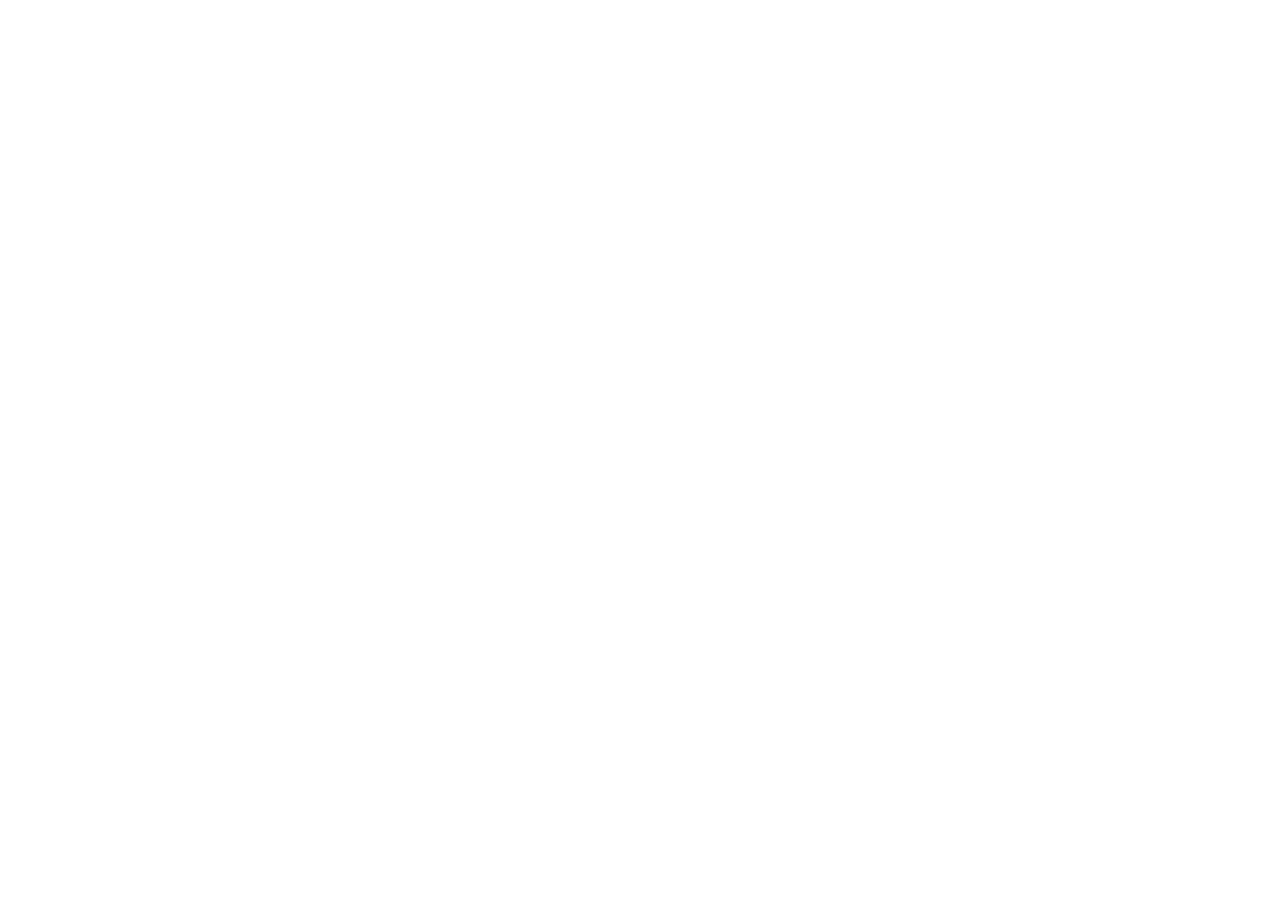
==== index.html @ 27b84c21 "Updates" ====
<!doctype html><html lang="en"><head><meta charset="UTF-8"/><meta http-equiv="X-UA-Compatible" content="IE=edge"/><meta name="viewport" content="width=device-width,initial-scale=1"/><link rel="icon" href="./public/favicon.ico"/><link rel="preconnect" href="https://fonts.googleapis.com"/><link rel="preconnect" href="https://fonts.gstatic.com" crossorigin/><link href="https://fonts.googleapis.com/css2?family=Josefin+Sans:ital,wght@0,400;0,700;1,400;1,700&display=swap" rel="stylesheet"/><title>memegle - gif search engine for you</title><script defer="defer" src="bundle.js"></script></head><body><div id="app"></div></body></html>
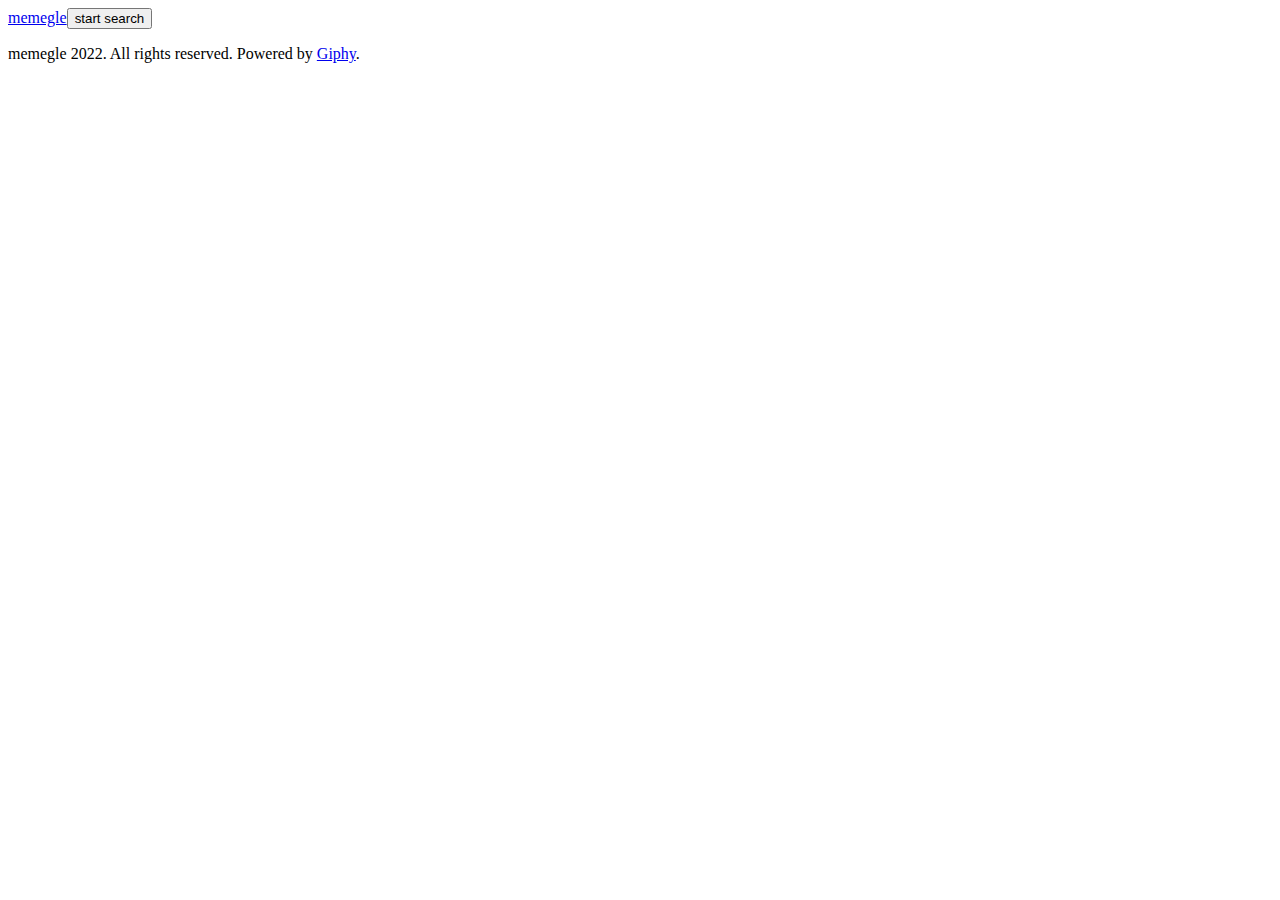
==== commit edf08138: "Updates" ====
(no text change in the page or its own stylesheets)
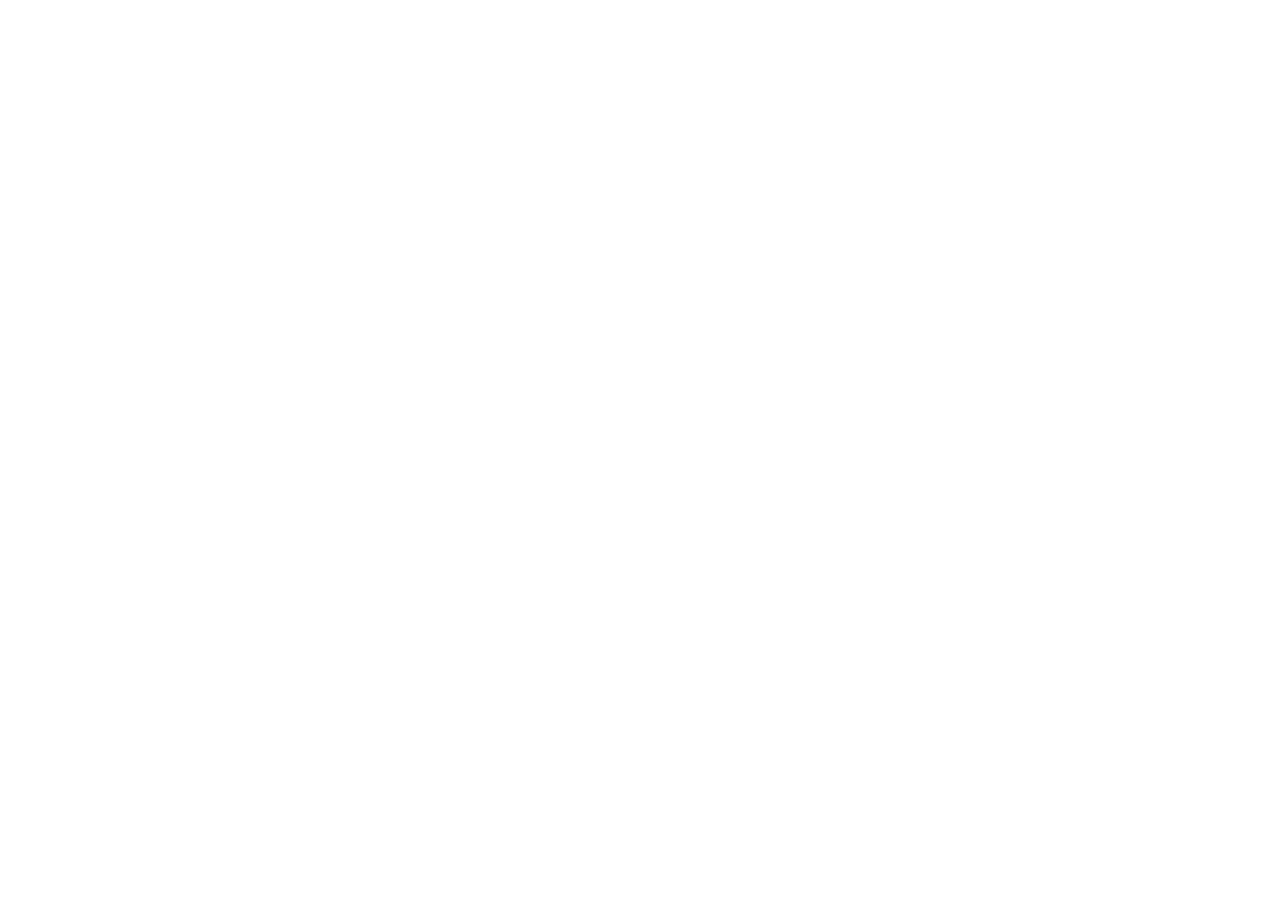
==== commit 4ed49b0b: "Updates" ====
--- a/index.html
+++ b/index.html
@@ -1 +1 @@
-<!doctype html><html lang="en"><head><meta charset="UTF-8"/><meta http-equiv="X-UA-Compatible" content="IE=edge"/><meta name="viewport" content="width=device-width,initial-scale=1"/><link rel="icon" href="./public/favicon.ico"/><link rel="preconnect" href="https://fonts.googleapis.com"/><link rel="preconnect" href="https://fonts.gstatic.com" crossorigin/><link href="https://fonts.googleapis.com/css2?family=Josefin+Sans:ital,wght@0,400;0,700;1,400;1,700&display=swap" rel="stylesheet"/><title>memegle - gif search engine for you</title><script defer="defer" src="bundle.js"></script></head><body><div id="app"></div></body></html>+<!doctype html><html lang="en"><head><meta charset="UTF-8"/><meta http-equiv="X-UA-Compatible" content="IE=edge"/><meta name="viewport" content="width=device-width,initial-scale=1"/><link rel="icon" href="./public/favicon.ico"/><link rel="preconnect" href="https://fonts.googleapis.com"/><link rel="preconnect" href="https://fonts.gstatic.com" crossorigin/><link href="https://fonts.googleapis.com/css2?family=Josefin+Sans:ital,wght@0,400;0,700;1,400;1,700&display=swap" rel="stylesheet"/><title>memegle - gif search engine for you</title><script defer="defer" src="bundle.js"></script><link href="main.css" rel="stylesheet"></head><body><div id="app"></div></body></html>--- a/main.css
+++ b/main.css
@@ -0,0 +1,677 @@
+.zdg2m72yokju8JiiscTn {
+  position: relative;
+  width: 30rem;
+  height: 26rem;
+  overflow: hidden;
+  margin-bottom: 5.5rem;
+  text-align: center;
+  transition: 0.8s all ease-in-out;
+  border-radius: 4%;
+}
+
+.lOXz8Y_68qXjaZ2q3ygh {
+  padding-top: 24px;
+  position: relative;
+  font-style: italic;
+  font-weight: 700;
+  font-size: 2rem;
+  line-height: 2rem;
+  color: var(--white);
+}
+
+._AyjtSIfNN_RTsde7ru2 {
+  position: absolute;
+  top: 0;
+  width: 30rem;
+  height: 10.25rem;
+  background: linear-gradient(180deg, rgba(255, 255, 255, 0) 0%, #0d0310 71.35%);
+  transform: rotate(-180deg);
+}
+
+.MVADUkSxdsx9ydTG1Vi8 {
+  position: absolute;
+  top: 0;
+  left: 0;
+  height: 100%;
+  transform: translateX(-10%);
+}
+
+.WUhJpsfkDWyKYP4t_PkZ {
+  pointer-events: none;
+  position: absolute;
+  top: 0;
+  left: 0;
+  z-index: 10;
+  padding: 0 16px;
+  color: var(--white);
+}
+
+.WUhJpsfkDWyKYP4t_PkZ::before {
+  content: '';
+  display: block;
+  position: absolute;
+  top: -12px;
+  left: -12px;
+  width: 24px;
+  height: 24px;
+  background: rgba(255, 255, 255, 0.25);
+  border-radius: 50%;
+}
+
+.WUhJpsfkDWyKYP4t_PkZ span {
+  display: inline-block;
+  animation: IBeeqQKHKuvNt6JDVu2Q 1s ease-in-out infinite;
+}
+
+.WUhJpsfkDWyKYP4t_PkZ span:nth-of-type(1) {
+  animation-delay: 0s;
+}
+.WUhJpsfkDWyKYP4t_PkZ span:nth-of-type(2) {
+  animation-delay: 0.1s;
+}
+.WUhJpsfkDWyKYP4t_PkZ span:nth-of-type(3) {
+  animation-delay: 0.2s;
+}
+.WUhJpsfkDWyKYP4t_PkZ span:nth-of-type(4) {
+  animation-delay: 0.3s;
+}
+.WUhJpsfkDWyKYP4t_PkZ span:nth-of-type(5) {
+  animation-delay: 0.4s;
+}
+.WUhJpsfkDWyKYP4t_PkZ span:nth-of-type(6) {
+  animation-delay: 0.5s;
+}
+.WUhJpsfkDWyKYP4t_PkZ span:nth-of-type(7) {
+  animation-delay: 0.6s;
+}
+
+@keyframes IBeeqQKHKuvNt6JDVu2Q {
+  00% {
+    transform: translateY(0em);
+  }
+  60% {
+    transform: translateY(-0.6em);
+  }
+  100% {
+    transform: translateY(0em);
+  }
+}
+
+.n_PIzT_Vj3XW_yuI7gmD {
+  position: absolute;
+  stroke-width: 2px;
+}
+
+.V7ZLAHZUUJFyxa0EsiNQ {
+  position: relative;
+  color: var(--white);
+  width: 100%;
+  height: 46.5rem;
+  padding-top: 3.5rem;
+}
+
+.NuF0Ip0Glxo7CdLTApb7 {
+  width: 100%;
+  height: 100%;
+}
+
+.iPl0xvdMIi87JktxgLQg {
+  position: absolute;
+  margin: auto;
+  left: 0;
+  right: 0;
+  top: 0;
+  bottom: 0;
+  height: 8.5rem;
+}
+
+.ZPMqi0uxI0Sxj34ZckWZ {
+  font-style: italic;
+  font-weight: 700;
+  font-size: 4.5rem;
+  line-height: 4.5rem;
+  text-align: center;
+}
+
+.FMzHGtYUXIBQrRcof3DX {
+  font-style: italic;
+  font-weight: 400;
+  font-size: 3rem;
+  line-height: 3rem;
+  text-align: center;
+  padding-top: 1.25rem;
+}
+
+.n0jmvMqZoQB_x3tlKAoU {
+  position: absolute;
+  bottom: 5.5rem;
+}
+
+.rPx5VpX5G_Cq2QF_y9oi {
+  margin: 0 auto;
+  left: 0;
+  right: 0;
+  width: 23.5rem;
+  height: 3.5rem;
+  font-style: normal;
+  font-weight: 700;
+  font-size: 1.5rem;
+  line-height: 1.5rem;
+  text-align: center;
+  border: none;
+  background: var(--radial-gradient);
+  color: var(--white);
+  cursor: pointer;
+  transition: all 0.5s ease-in-out 0s;
+}
+
+.rPx5VpX5G_Cq2QF_y9oi:hover {
+  background: var(--radial-gradient);
+}
+
+.ioeQy4JmiSptpX9wQ5hz {
+  display: flex;
+  justify-content: center;
+  width: 100%;
+  padding: 3.75rem 0;
+  text-align: center;
+  background: linear-gradient(
+    180deg,
+    rgba(232, 109, 198, 0.1) 0%,
+    rgba(232, 109, 198, 0.64248) 0.01%,
+    #bd00ff 77.6%
+  );
+}
+
+.vT74MgPXVo3yVnRydeQf {
+  width: 65rem;
+  border-top: 2px solid rgba(255, 255, 255, 0.75);
+  padding: 3.75rem 0;
+}
+
+.Ko_sO72rmgBiSTBza_Cp {
+  font-style: italic;
+  font-weight: 700;
+  font-size: 3.75rem;
+  line-height: 3.75rem;
+  text-align: center;
+  color: var(--white);
+}
+
+._IGtPzs7LvTZOW2FuOh1 {
+  display: flex;
+  flex-direction: column;
+  align-items: center;
+  padding-top: 3.75rem;
+}
+
+.aRAMtZSIfGDKTaz0FZ6g {
+  padding-top: 5rem;
+  padding-bottom: 2.5rem;
+}
+
+.cuYbnWWxBSJ7CjWv9M5E {
+  display: flex;
+  justify-content: center;
+  padding: 0 2rem;
+}
+
+.L02WjVHMcCKSamsemBUW {
+  font-style: italic;
+  font-weight: 700;
+  font-size: 3rem;
+  text-align: center;
+  background: var(--text-gradient);
+  background-clip: text;
+  -webkit-background-clip: text;
+  -webkit-text-fill-color: transparent;
+  padding-bottom: 2rem;
+}
+
+.WgbaIKYgUqh2YtyTfNtt {
+  width: 30rem;
+  height: 2.75rem;
+  font-size: 1rem;
+  padding: 0 1rem;
+  box-sizing: border-box;
+  transition: transform 0.2s ease-in-out;
+}
+
+.bM_W2HWnsNuR3urC4Ld4 {
+  width: 2.75rem;
+  height: 2.75rem;
+  background: var(--radial-gradient);
+}
+
+._GygpXAhTspi4YBqMlOC {
+  padding-top: 3.75rem;
+  padding-bottom: 2.25rem;
+  font-style: italic;
+  font-weight: 700;
+  font-size: 2rem;
+  line-height: 2rem;
+  text-align: center;
+}
+
+._GygpXAhTspi4YBqMlOC span {
+  background: var(--text-gradient);
+  background-clip: text;
+  -webkit-background-clip: text;
+  -webkit-text-fill-color: transparent;
+}
+
+.iF_ihlnsqrUR2PHkJHXd {
+  position: relative;
+  width: 280px;
+  height: 280px;
+  background: radial-gradient(
+    110.23% 110.23% at 50% 50%,
+    #bd00ff 0%,
+    rgba(233, 97, 195, 0.64248) 61.18%,
+    rgba(232, 109, 198, 0.1) 97.71%
+  );
+  overflow: hidden;
+  transition: all 0.2s ease-in;
+  border-radius: 4%;
+}
+
+.iF_ihlnsqrUR2PHkJHXd:hover {
+  top: -0.75rem;
+}
+
+._Z_HD3pAf_FMoXUfzrc1 {
+  position: relative;
+  top: 0;
+  width: 100%;
+  height: 100%;
+  object-fit: cover;
+}
+
+._isYYLSM6s_JUr_zpmr2 {
+  position: absolute;
+  bottom: 0;
+  width: 100%;
+}
+
+.qnrB_HA_IiiJQM_w29oT {
+  width: 100%;
+  height: 120px;
+  background: linear-gradient(
+    180deg,
+    rgba(232, 109, 198, 0.1) 0%,
+    rgba(232, 109, 198, 0.64248) 38.02%,
+    #bd00ff 71.35%
+  );
+}
+
+.IaX81dIK0V7U_lVt5cJu {
+  position: absolute;
+  bottom: 1rem;
+  font-style: italic;
+  font-weight: 700;
+  font-size: 20px;
+  line-height: 1.5rem;
+  padding: 0 1rem;
+  color: var(--white);
+}
+
+.OOZLwgzHpPcLKH5PGAH0 {
+  min-height: 90vh;
+  max-width: 1180px;
+  margin: 0 auto;
+}
+
+.gSxnq7k_oS2kvGYK_jWx {
+  display: flex;
+  flex-wrap: wrap;
+  justify-content: center;
+  gap: 1.25rem;
+  padding-bottom: 5rem;
+}
+
+.saVr_MQXtpwAT1HiyB1a {
+  width: 100%;
+  height: 3.5rem;
+  background: var(--radial-gradient);
+  font-style: normal;
+  font-weight: 700;
+  font-size: 1rem;
+  line-height: 1rem;
+  text-align: center;
+  color: var(--white);
+  cursor: pointer;
+  border: none;
+  margin-bottom: 2.5rem;
+  transition: all 0.5s ease-in-out 0s;
+}
+
+.saVr_MQXtpwAT1HiyB1a:hover {
+  background: var(--radial-gradient);
+}
+
+.db3XaxLJQvyq3DpNIUTs {
+  display: flex;
+  align-items: center;
+  margin-bottom: 16px;
+}
+
+.db3XaxLJQvyq3DpNIUTs ._jL0eWZ2GhM6QCo6GFuV {
+  width: 60px;
+  height: 60px;
+}
+
+.db3XaxLJQvyq3DpNIUTs p {
+  padding-left: 8px;
+}
+
+.db3XaxLJQvyq3DpNIUTs .K_T_pLqrzZbNukMfT1b6 {
+  color: var(--black);
+  text-decoration: underline;
+}
+
+.yrNhQsm_5BXmrguDXOrQ {
+  position: fixed;
+  bottom: 40px;
+  right: 40px;
+  width: 48px;
+  height: 48px;
+  border-radius: 50%;
+  background: #bd00ff;
+}
+
+._3tSnNmXUDBozS7tuXSl {
+  position: fixed;
+  right: -320px;
+  top: 0;
+  width: 320px;
+  height: 100%;
+  z-index: 10;
+  background: rgba(255, 255, 255, 0.9);
+  box-shadow: 0 4px 30px rgba(0, 0, 0, 0.1);
+  backdrop-filter: blur(5px);
+  -webkit-backdrop-filter: blur(5px);
+  opacity: 0;
+  transition: 0.5s all cubic-bezier(0.82, 0.085, 0.395, 0.895);
+}
+
+._3tSnNmXUDBozS7tuXSl.VhKQM6QT8l1TfvMrCiUX {
+  right: 0;
+  opacity: 1;
+}
+
+.gbPhdbktVbHB5Ld1umlT {
+  font-style: italic;
+  padding: 20px 16px;
+  font-weight: 700;
+  font-size: 1.5rem;
+  height: 3.5rem;
+  border-bottom: 1px solid black;
+  display: flex;
+  justify-content: space-between;
+}
+
+.sxFgoXAxrkttkC5wjMVP {
+  padding: 20px 16px 80px 16px;
+  height: 100%;
+  line-height: 1.5rem;
+  overflow-y: scroll;
+}
+
+.sxFgoXAxrkttkC5wjMVP img {
+  width: 100%;
+}
+
+.tIDt1z4TsayEnXwSHU9i {
+  background: #131313;
+  display: flex;
+  justify-content: center;
+  flex-direction: column;
+  padding-top: 3.5rem;
+}
+
+.tNx244kPT15nrukI2OKS {
+  padding-top: 5.3125rem;
+  padding-bottom: 2.1875rem;
+}
+
+.Sn_KzXze5v3i3RZZGD2i {
+  display: flex;
+  justify-content: center;
+  padding: 0 2rem;
+}
+
+.Gl7JZsukzExiOvPD_dwE {
+  font-style: italic;
+  font-weight: 700;
+  font-size: 3rem;
+  text-align: center;
+  background: linear-gradient(270deg, #e86dc6 7.22%, #c625ff 77.95%);
+  background-clip: text;
+  -webkit-background-clip: text;
+  -webkit-text-fill-color: transparent;
+  padding-bottom: 2rem;
+}
+
+.VJMrbxTJDXDJgIcfDtL_ {
+  width: 30rem;
+  height: 2.75rem;
+  font-size: 1rem;
+  padding: 0 1rem;
+  box-sizing: border-box;
+  transition: transform 0.2s ease-in-out;
+}
+
+.vOFFS_HsB2uFzaoTjct3 {
+  width: 2.75rem;
+  height: 2.75rem;
+  background: radial-gradient(
+    110.23% 110.23% at 50% 50%,
+    #bd00ff 0%,
+    rgba(233, 97, 195, 0.64248) 61.18%,
+    rgba(232, 109, 198, 0.1) 97.71%
+  );
+  cursor: pointer;
+}
+
+.pOzYYmdXWSHaXAsszIEd {
+  width: 2rem;
+  height: 2rem;
+  color: #ffffff;
+}
+
+.wDXkIg0c_oQ1Q3Qn5oka {
+  min-height: 90vh;
+  max-width: 1180px;
+  margin: 0 auto;
+}
+
+.rixjGay9cOYegBMwSKPT {
+  padding-top: 3.75rem;
+  padding-bottom: 2.25rem;
+  font-style: italic;
+  font-weight: 700;
+  font-size: 2rem;
+  line-height: 2rem;
+  text-align: center;
+}
+
+.rixjGay9cOYegBMwSKPT span {
+  background: linear-gradient(270deg, #e86dc6 7.22%, #c625ff 77.95%);
+  background-clip: text;
+  -webkit-background-clip: text;
+  -webkit-text-fill-color: transparent;
+}
+
+.QNKeKFjtw_3nNUvEhiuv {
+  display: flex;
+  flex-wrap: wrap;
+  justify-content: center;
+  gap: 1.25rem;
+  padding-bottom: 5rem;
+}
+
+._zhK3awUnme7QvPUfBkH {
+  width: 100%;
+  height: 3.5rem;
+  background: radial-gradient(
+    110.23% 110.23% at 50% 50%,
+    #bd00ff 0%,
+    rgba(233, 97, 195, 0.97) 57.81%
+  );
+  font-style: normal;
+  font-weight: 700;
+  font-size: 1rem;
+  line-height: 1rem;
+  text-align: center;
+  color: #ffffff;
+  cursor: pointer;
+  border: none;
+  margin-bottom: 2.5rem;
+  transition: all 0.5s ease-in-out 0s;
+}
+
+._zhK3awUnme7QvPUfBkH:hover {
+  background: radial-gradient(
+    110.23% 110.23% at 50% 50%,
+    #bd00ff 0%,
+    rgba(233, 97, 195, 0.77) 57.81%
+  );
+}
+
+/* Mobile */
+@media all and (max-width: 424px) {
+  ._zhK3awUnme7QvPUfBkH {
+    font-size: 1.5rem;
+    height: 5rem;
+  }
+
+  .VJMrbxTJDXDJgIcfDtL_ {
+    font-size: 1.5rem;
+  }
+
+  .vOFFS_HsB2uFzaoTjct3 {
+    width: 5rem;
+  }
+}
+
+.DVAuZwDDdO_s5_lBWE0T {
+  display: flex;
+  align-items: center;
+  justify-content: center;
+  width: 100%;
+  height: 3.5rem;
+  background-color: var(--black);
+  border-bottom: 1px solid var(--white);
+  padding: 0 2rem;
+  position: fixed;
+  z-index: 10;
+}
+
+._Z5JQAhp9B3S5xZwyyUr {
+  width: 1180px;
+  height: 30px;
+  display: flex;
+  align-items: center;
+  justify-content: space-between;
+}
+
+.QR2V5PefYhpT8heoPvJw {
+  font-style: italic;
+  font-weight: 700;
+  font-size: 1.25rem;
+  line-height: 1.25rem;
+  color: var(--white);
+  text-decoration: none;
+  cursor: pointer;
+}
+
+.AqWQvSehO8cDTO_lYgmM {
+  width: 11rem;
+  height: 2rem;
+  background: var(--radial-gradient);
+  font-style: normal;
+  font-weight: 700;
+  font-size: 1rem;
+  line-height: 1rem;
+  text-align: center;
+  color: var(--white);
+  cursor: pointer;
+  border: none;
+  transition: all 0.5s ease-in-out 0s;
+}
+
+.AqWQvSehO8cDTO_lYgmM:hover {
+  background: radial-gradient(
+    110.23% 110.23% at 50% 50%,
+    #bd00ff 0%,
+    rgba(233, 97, 195, 0.77) 57.81%
+  );
+}
+
+footer {
+  justify-content: center;
+  width: 100%;
+  height: 7.5rem;
+  background: var(--black);
+  color: var(--white);
+}
+
+footer p {
+  text-align: center;
+  font-style: normal;
+  font-weight: 400;
+  font-size: 1.25rem;
+  line-height: 7.5rem;
+}
+
+footer a {
+  color: var(--white);
+  text-decoration: underline;
+}
+
+* {
+  margin: 0;
+  padding: 0;
+  border: 0;
+  font-size: 100%;
+  font: inherit;
+  vertical-align: baseline;
+  box-sizing: border-box;
+}
+
+html {
+  font-size: 16px;
+}
+
+body {
+  line-height: 1;
+  font-family: 'Josefin Sans', sans-serif;
+}
+
+button {
+  cursor: pointer;
+}
+
+a {
+  text-decoration: none;
+}
+
+:root {
+  --radial-gradient: radial-gradient(
+    110.23% 110.23% at 50% 50%,
+    #bd00ff 0%,
+    rgba(233, 97, 195, 0.77) 57.81%
+  );
+  --linear-gradient: linear-gradient(
+    180deg,
+    rgba(232, 109, 198, 0.1) 0%,
+    rgba(232, 109, 198, 0.64248) 38.02%,
+    #bd00ff 71.35%
+  );
+  --text-gradient: linear-gradient(270deg, #e86dc6 7.22%, #c625ff 77.95%);
+  --white: #fcfcfc;
+  --black: #131313;
+}
+
+
+/*# sourceMappingURL=main.css.map*/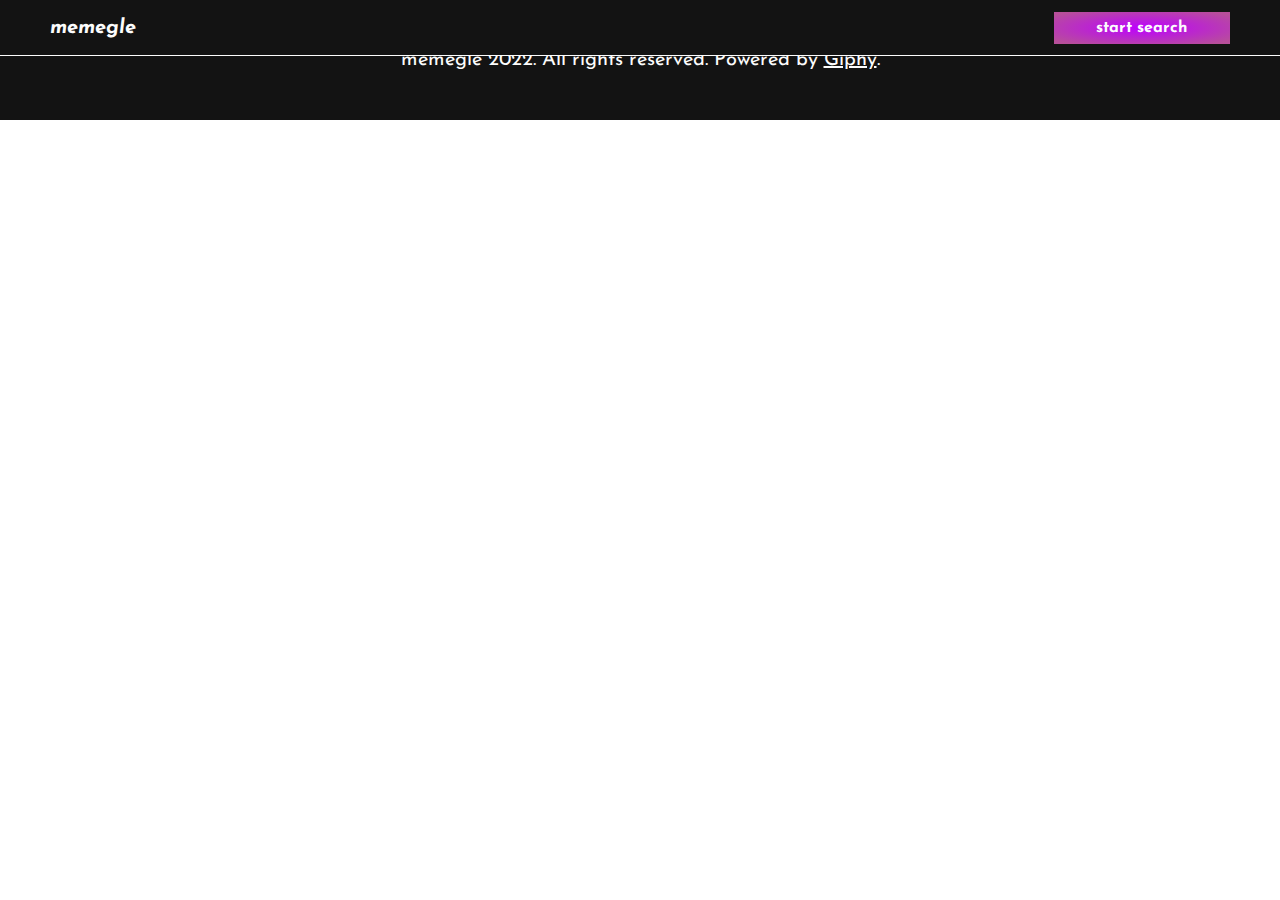
==== commit 3dcc8de7: "Updates" ====
--- a/index.html
+++ b/index.html
@@ -1 +1 @@
-<!doctype html><html lang="en"><head><meta charset="UTF-8"/><meta http-equiv="X-UA-Compatible" content="IE=edge"/><meta name="viewport" content="width=device-width,initial-scale=1"/><link rel="icon" href="./public/favicon.ico"/><link rel="preconnect" href="https://fonts.googleapis.com"/><link rel="preconnect" href="https://fonts.gstatic.com" crossorigin/><link href="https://fonts.googleapis.com/css2?family=Josefin+Sans:ital,wght@0,400;0,700;1,400;1,700&display=swap" rel="stylesheet"/><title>memegle - gif search engine for you</title><script defer="defer" src="bundle.js"></script><link href="main.css" rel="stylesheet"></head><body><div id="app"></div></body></html>+<!doctype html><html lang="en"><head><meta charset="UTF-8"/><meta http-equiv="X-UA-Compatible" content="IE=edge"/><meta name="viewport" content="width=device-width,initial-scale=1"/><link rel="icon" href="./public/favicon.ico"/><link rel="preconnect" href="https://fonts.googleapis.com"/><link rel="preconnect" href="https://fonts.gstatic.com" crossorigin/><link href="https://fonts.googleapis.com/css2?family=Josefin+Sans:ital,wght@0,400;0,700;1,400;1,700&display=swap" rel="stylesheet"/><title>memegle - gif search engine for you</title><script defer="defer" src="bundle.a7ae45bb634f593dda07.js"></script><script defer="defer" src="bundle.bdf2470672a38496fa30.js"></script><link href="main.css" rel="stylesheet"></head><body><div id="app"></div></body></html>--- a/main.css
+++ b/main.css
@@ -1,677 +1,2 @@
-.zdg2m72yokju8JiiscTn {
-  position: relative;
-  width: 30rem;
-  height: 26rem;
-  overflow: hidden;
-  margin-bottom: 5.5rem;
-  text-align: center;
-  transition: 0.8s all ease-in-out;
-  border-radius: 4%;
-}
-
-.lOXz8Y_68qXjaZ2q3ygh {
-  padding-top: 24px;
-  position: relative;
-  font-style: italic;
-  font-weight: 700;
-  font-size: 2rem;
-  line-height: 2rem;
-  color: var(--white);
-}
-
-._AyjtSIfNN_RTsde7ru2 {
-  position: absolute;
-  top: 0;
-  width: 30rem;
-  height: 10.25rem;
-  background: linear-gradient(180deg, rgba(255, 255, 255, 0) 0%, #0d0310 71.35%);
-  transform: rotate(-180deg);
-}
-
-.MVADUkSxdsx9ydTG1Vi8 {
-  position: absolute;
-  top: 0;
-  left: 0;
-  height: 100%;
-  transform: translateX(-10%);
-}
-
-.WUhJpsfkDWyKYP4t_PkZ {
-  pointer-events: none;
-  position: absolute;
-  top: 0;
-  left: 0;
-  z-index: 10;
-  padding: 0 16px;
-  color: var(--white);
-}
-
-.WUhJpsfkDWyKYP4t_PkZ::before {
-  content: '';
-  display: block;
-  position: absolute;
-  top: -12px;
-  left: -12px;
-  width: 24px;
-  height: 24px;
-  background: rgba(255, 255, 255, 0.25);
-  border-radius: 50%;
-}
-
-.WUhJpsfkDWyKYP4t_PkZ span {
-  display: inline-block;
-  animation: IBeeqQKHKuvNt6JDVu2Q 1s ease-in-out infinite;
-}
-
-.WUhJpsfkDWyKYP4t_PkZ span:nth-of-type(1) {
-  animation-delay: 0s;
-}
-.WUhJpsfkDWyKYP4t_PkZ span:nth-of-type(2) {
-  animation-delay: 0.1s;
-}
-.WUhJpsfkDWyKYP4t_PkZ span:nth-of-type(3) {
-  animation-delay: 0.2s;
-}
-.WUhJpsfkDWyKYP4t_PkZ span:nth-of-type(4) {
-  animation-delay: 0.3s;
-}
-.WUhJpsfkDWyKYP4t_PkZ span:nth-of-type(5) {
-  animation-delay: 0.4s;
-}
-.WUhJpsfkDWyKYP4t_PkZ span:nth-of-type(6) {
-  animation-delay: 0.5s;
-}
-.WUhJpsfkDWyKYP4t_PkZ span:nth-of-type(7) {
-  animation-delay: 0.6s;
-}
-
-@keyframes IBeeqQKHKuvNt6JDVu2Q {
-  00% {
-    transform: translateY(0em);
-  }
-  60% {
-    transform: translateY(-0.6em);
-  }
-  100% {
-    transform: translateY(0em);
-  }
-}
-
-.n_PIzT_Vj3XW_yuI7gmD {
-  position: absolute;
-  stroke-width: 2px;
-}
-
-.V7ZLAHZUUJFyxa0EsiNQ {
-  position: relative;
-  color: var(--white);
-  width: 100%;
-  height: 46.5rem;
-  padding-top: 3.5rem;
-}
-
-.NuF0Ip0Glxo7CdLTApb7 {
-  width: 100%;
-  height: 100%;
-}
-
-.iPl0xvdMIi87JktxgLQg {
-  position: absolute;
-  margin: auto;
-  left: 0;
-  right: 0;
-  top: 0;
-  bottom: 0;
-  height: 8.5rem;
-}
-
-.ZPMqi0uxI0Sxj34ZckWZ {
-  font-style: italic;
-  font-weight: 700;
-  font-size: 4.5rem;
-  line-height: 4.5rem;
-  text-align: center;
-}
-
-.FMzHGtYUXIBQrRcof3DX {
-  font-style: italic;
-  font-weight: 400;
-  font-size: 3rem;
-  line-height: 3rem;
-  text-align: center;
-  padding-top: 1.25rem;
-}
-
-.n0jmvMqZoQB_x3tlKAoU {
-  position: absolute;
-  bottom: 5.5rem;
-}
-
-.rPx5VpX5G_Cq2QF_y9oi {
-  margin: 0 auto;
-  left: 0;
-  right: 0;
-  width: 23.5rem;
-  height: 3.5rem;
-  font-style: normal;
-  font-weight: 700;
-  font-size: 1.5rem;
-  line-height: 1.5rem;
-  text-align: center;
-  border: none;
-  background: var(--radial-gradient);
-  color: var(--white);
-  cursor: pointer;
-  transition: all 0.5s ease-in-out 0s;
-}
-
-.rPx5VpX5G_Cq2QF_y9oi:hover {
-  background: var(--radial-gradient);
-}
-
-.ioeQy4JmiSptpX9wQ5hz {
-  display: flex;
-  justify-content: center;
-  width: 100%;
-  padding: 3.75rem 0;
-  text-align: center;
-  background: linear-gradient(
-    180deg,
-    rgba(232, 109, 198, 0.1) 0%,
-    rgba(232, 109, 198, 0.64248) 0.01%,
-    #bd00ff 77.6%
-  );
-}
-
-.vT74MgPXVo3yVnRydeQf {
-  width: 65rem;
-  border-top: 2px solid rgba(255, 255, 255, 0.75);
-  padding: 3.75rem 0;
-}
-
-.Ko_sO72rmgBiSTBza_Cp {
-  font-style: italic;
-  font-weight: 700;
-  font-size: 3.75rem;
-  line-height: 3.75rem;
-  text-align: center;
-  color: var(--white);
-}
-
-._IGtPzs7LvTZOW2FuOh1 {
-  display: flex;
-  flex-direction: column;
-  align-items: center;
-  padding-top: 3.75rem;
-}
-
-.aRAMtZSIfGDKTaz0FZ6g {
-  padding-top: 5rem;
-  padding-bottom: 2.5rem;
-}
-
-.cuYbnWWxBSJ7CjWv9M5E {
-  display: flex;
-  justify-content: center;
-  padding: 0 2rem;
-}
-
-.L02WjVHMcCKSamsemBUW {
-  font-style: italic;
-  font-weight: 700;
-  font-size: 3rem;
-  text-align: center;
-  background: var(--text-gradient);
-  background-clip: text;
-  -webkit-background-clip: text;
-  -webkit-text-fill-color: transparent;
-  padding-bottom: 2rem;
-}
-
-.WgbaIKYgUqh2YtyTfNtt {
-  width: 30rem;
-  height: 2.75rem;
-  font-size: 1rem;
-  padding: 0 1rem;
-  box-sizing: border-box;
-  transition: transform 0.2s ease-in-out;
-}
-
-.bM_W2HWnsNuR3urC4Ld4 {
-  width: 2.75rem;
-  height: 2.75rem;
-  background: var(--radial-gradient);
-}
-
-._GygpXAhTspi4YBqMlOC {
-  padding-top: 3.75rem;
-  padding-bottom: 2.25rem;
-  font-style: italic;
-  font-weight: 700;
-  font-size: 2rem;
-  line-height: 2rem;
-  text-align: center;
-}
-
-._GygpXAhTspi4YBqMlOC span {
-  background: var(--text-gradient);
-  background-clip: text;
-  -webkit-background-clip: text;
-  -webkit-text-fill-color: transparent;
-}
-
-.iF_ihlnsqrUR2PHkJHXd {
-  position: relative;
-  width: 280px;
-  height: 280px;
-  background: radial-gradient(
-    110.23% 110.23% at 50% 50%,
-    #bd00ff 0%,
-    rgba(233, 97, 195, 0.64248) 61.18%,
-    rgba(232, 109, 198, 0.1) 97.71%
-  );
-  overflow: hidden;
-  transition: all 0.2s ease-in;
-  border-radius: 4%;
-}
-
-.iF_ihlnsqrUR2PHkJHXd:hover {
-  top: -0.75rem;
-}
-
-._Z_HD3pAf_FMoXUfzrc1 {
-  position: relative;
-  top: 0;
-  width: 100%;
-  height: 100%;
-  object-fit: cover;
-}
-
-._isYYLSM6s_JUr_zpmr2 {
-  position: absolute;
-  bottom: 0;
-  width: 100%;
-}
-
-.qnrB_HA_IiiJQM_w29oT {
-  width: 100%;
-  height: 120px;
-  background: linear-gradient(
-    180deg,
-    rgba(232, 109, 198, 0.1) 0%,
-    rgba(232, 109, 198, 0.64248) 38.02%,
-    #bd00ff 71.35%
-  );
-}
-
-.IaX81dIK0V7U_lVt5cJu {
-  position: absolute;
-  bottom: 1rem;
-  font-style: italic;
-  font-weight: 700;
-  font-size: 20px;
-  line-height: 1.5rem;
-  padding: 0 1rem;
-  color: var(--white);
-}
-
-.OOZLwgzHpPcLKH5PGAH0 {
-  min-height: 90vh;
-  max-width: 1180px;
-  margin: 0 auto;
-}
-
-.gSxnq7k_oS2kvGYK_jWx {
-  display: flex;
-  flex-wrap: wrap;
-  justify-content: center;
-  gap: 1.25rem;
-  padding-bottom: 5rem;
-}
-
-.saVr_MQXtpwAT1HiyB1a {
-  width: 100%;
-  height: 3.5rem;
-  background: var(--radial-gradient);
-  font-style: normal;
-  font-weight: 700;
-  font-size: 1rem;
-  line-height: 1rem;
-  text-align: center;
-  color: var(--white);
-  cursor: pointer;
-  border: none;
-  margin-bottom: 2.5rem;
-  transition: all 0.5s ease-in-out 0s;
-}
-
-.saVr_MQXtpwAT1HiyB1a:hover {
-  background: var(--radial-gradient);
-}
-
-.db3XaxLJQvyq3DpNIUTs {
-  display: flex;
-  align-items: center;
-  margin-bottom: 16px;
-}
-
-.db3XaxLJQvyq3DpNIUTs ._jL0eWZ2GhM6QCo6GFuV {
-  width: 60px;
-  height: 60px;
-}
-
-.db3XaxLJQvyq3DpNIUTs p {
-  padding-left: 8px;
-}
-
-.db3XaxLJQvyq3DpNIUTs .K_T_pLqrzZbNukMfT1b6 {
-  color: var(--black);
-  text-decoration: underline;
-}
-
-.yrNhQsm_5BXmrguDXOrQ {
-  position: fixed;
-  bottom: 40px;
-  right: 40px;
-  width: 48px;
-  height: 48px;
-  border-radius: 50%;
-  background: #bd00ff;
-}
-
-._3tSnNmXUDBozS7tuXSl {
-  position: fixed;
-  right: -320px;
-  top: 0;
-  width: 320px;
-  height: 100%;
-  z-index: 10;
-  background: rgba(255, 255, 255, 0.9);
-  box-shadow: 0 4px 30px rgba(0, 0, 0, 0.1);
-  backdrop-filter: blur(5px);
-  -webkit-backdrop-filter: blur(5px);
-  opacity: 0;
-  transition: 0.5s all cubic-bezier(0.82, 0.085, 0.395, 0.895);
-}
-
-._3tSnNmXUDBozS7tuXSl.VhKQM6QT8l1TfvMrCiUX {
-  right: 0;
-  opacity: 1;
-}
-
-.gbPhdbktVbHB5Ld1umlT {
-  font-style: italic;
-  padding: 20px 16px;
-  font-weight: 700;
-  font-size: 1.5rem;
-  height: 3.5rem;
-  border-bottom: 1px solid black;
-  display: flex;
-  justify-content: space-between;
-}
-
-.sxFgoXAxrkttkC5wjMVP {
-  padding: 20px 16px 80px 16px;
-  height: 100%;
-  line-height: 1.5rem;
-  overflow-y: scroll;
-}
-
-.sxFgoXAxrkttkC5wjMVP img {
-  width: 100%;
-}
-
-.tIDt1z4TsayEnXwSHU9i {
-  background: #131313;
-  display: flex;
-  justify-content: center;
-  flex-direction: column;
-  padding-top: 3.5rem;
-}
-
-.tNx244kPT15nrukI2OKS {
-  padding-top: 5.3125rem;
-  padding-bottom: 2.1875rem;
-}
-
-.Sn_KzXze5v3i3RZZGD2i {
-  display: flex;
-  justify-content: center;
-  padding: 0 2rem;
-}
-
-.Gl7JZsukzExiOvPD_dwE {
-  font-style: italic;
-  font-weight: 700;
-  font-size: 3rem;
-  text-align: center;
-  background: linear-gradient(270deg, #e86dc6 7.22%, #c625ff 77.95%);
-  background-clip: text;
-  -webkit-background-clip: text;
-  -webkit-text-fill-color: transparent;
-  padding-bottom: 2rem;
-}
-
-.VJMrbxTJDXDJgIcfDtL_ {
-  width: 30rem;
-  height: 2.75rem;
-  font-size: 1rem;
-  padding: 0 1rem;
-  box-sizing: border-box;
-  transition: transform 0.2s ease-in-out;
-}
-
-.vOFFS_HsB2uFzaoTjct3 {
-  width: 2.75rem;
-  height: 2.75rem;
-  background: radial-gradient(
-    110.23% 110.23% at 50% 50%,
-    #bd00ff 0%,
-    rgba(233, 97, 195, 0.64248) 61.18%,
-    rgba(232, 109, 198, 0.1) 97.71%
-  );
-  cursor: pointer;
-}
-
-.pOzYYmdXWSHaXAsszIEd {
-  width: 2rem;
-  height: 2rem;
-  color: #ffffff;
-}
-
-.wDXkIg0c_oQ1Q3Qn5oka {
-  min-height: 90vh;
-  max-width: 1180px;
-  margin: 0 auto;
-}
-
-.rixjGay9cOYegBMwSKPT {
-  padding-top: 3.75rem;
-  padding-bottom: 2.25rem;
-  font-style: italic;
-  font-weight: 700;
-  font-size: 2rem;
-  line-height: 2rem;
-  text-align: center;
-}
-
-.rixjGay9cOYegBMwSKPT span {
-  background: linear-gradient(270deg, #e86dc6 7.22%, #c625ff 77.95%);
-  background-clip: text;
-  -webkit-background-clip: text;
-  -webkit-text-fill-color: transparent;
-}
-
-.QNKeKFjtw_3nNUvEhiuv {
-  display: flex;
-  flex-wrap: wrap;
-  justify-content: center;
-  gap: 1.25rem;
-  padding-bottom: 5rem;
-}
-
-._zhK3awUnme7QvPUfBkH {
-  width: 100%;
-  height: 3.5rem;
-  background: radial-gradient(
-    110.23% 110.23% at 50% 50%,
-    #bd00ff 0%,
-    rgba(233, 97, 195, 0.97) 57.81%
-  );
-  font-style: normal;
-  font-weight: 700;
-  font-size: 1rem;
-  line-height: 1rem;
-  text-align: center;
-  color: #ffffff;
-  cursor: pointer;
-  border: none;
-  margin-bottom: 2.5rem;
-  transition: all 0.5s ease-in-out 0s;
-}
-
-._zhK3awUnme7QvPUfBkH:hover {
-  background: radial-gradient(
-    110.23% 110.23% at 50% 50%,
-    #bd00ff 0%,
-    rgba(233, 97, 195, 0.77) 57.81%
-  );
-}
-
-/* Mobile */
-@media all and (max-width: 424px) {
-  ._zhK3awUnme7QvPUfBkH {
-    font-size: 1.5rem;
-    height: 5rem;
-  }
-
-  .VJMrbxTJDXDJgIcfDtL_ {
-    font-size: 1.5rem;
-  }
-
-  .vOFFS_HsB2uFzaoTjct3 {
-    width: 5rem;
-  }
-}
-
-.DVAuZwDDdO_s5_lBWE0T {
-  display: flex;
-  align-items: center;
-  justify-content: center;
-  width: 100%;
-  height: 3.5rem;
-  background-color: var(--black);
-  border-bottom: 1px solid var(--white);
-  padding: 0 2rem;
-  position: fixed;
-  z-index: 10;
-}
-
-._Z5JQAhp9B3S5xZwyyUr {
-  width: 1180px;
-  height: 30px;
-  display: flex;
-  align-items: center;
-  justify-content: space-between;
-}
-
-.QR2V5PefYhpT8heoPvJw {
-  font-style: italic;
-  font-weight: 700;
-  font-size: 1.25rem;
-  line-height: 1.25rem;
-  color: var(--white);
-  text-decoration: none;
-  cursor: pointer;
-}
-
-.AqWQvSehO8cDTO_lYgmM {
-  width: 11rem;
-  height: 2rem;
-  background: var(--radial-gradient);
-  font-style: normal;
-  font-weight: 700;
-  font-size: 1rem;
-  line-height: 1rem;
-  text-align: center;
-  color: var(--white);
-  cursor: pointer;
-  border: none;
-  transition: all 0.5s ease-in-out 0s;
-}
-
-.AqWQvSehO8cDTO_lYgmM:hover {
-  background: radial-gradient(
-    110.23% 110.23% at 50% 50%,
-    #bd00ff 0%,
-    rgba(233, 97, 195, 0.77) 57.81%
-  );
-}
-
-footer {
-  justify-content: center;
-  width: 100%;
-  height: 7.5rem;
-  background: var(--black);
-  color: var(--white);
-}
-
-footer p {
-  text-align: center;
-  font-style: normal;
-  font-weight: 400;
-  font-size: 1.25rem;
-  line-height: 7.5rem;
-}
-
-footer a {
-  color: var(--white);
-  text-decoration: underline;
-}
-
-* {
-  margin: 0;
-  padding: 0;
-  border: 0;
-  font-size: 100%;
-  font: inherit;
-  vertical-align: baseline;
-  box-sizing: border-box;
-}
-
-html {
-  font-size: 16px;
-}
-
-body {
-  line-height: 1;
-  font-family: 'Josefin Sans', sans-serif;
-}
-
-button {
-  cursor: pointer;
-}
-
-a {
-  text-decoration: none;
-}
-
-:root {
-  --radial-gradient: radial-gradient(
-    110.23% 110.23% at 50% 50%,
-    #bd00ff 0%,
-    rgba(233, 97, 195, 0.77) 57.81%
-  );
-  --linear-gradient: linear-gradient(
-    180deg,
-    rgba(232, 109, 198, 0.1) 0%,
-    rgba(232, 109, 198, 0.64248) 38.02%,
-    #bd00ff 71.35%
-  );
-  --text-gradient: linear-gradient(270deg, #e86dc6 7.22%, #c625ff 77.95%);
-  --white: #fcfcfc;
-  --black: #131313;
-}
-
-
+.DVAuZwDDdO_s5_lBWE0T{align-items:center;background-color:var(--black);border-bottom:1px solid var(--white);display:flex;height:3.5rem;justify-content:center;padding:0 2rem;position:fixed;width:100%;z-index:10}._Z5JQAhp9B3S5xZwyyUr{align-items:center;display:flex;height:30px;justify-content:space-between;width:1180px}.QR2V5PefYhpT8heoPvJw{font-size:1.25rem;font-style:italic;line-height:1.25rem;text-decoration:none}.AqWQvSehO8cDTO_lYgmM,.QR2V5PefYhpT8heoPvJw{color:var(--white);cursor:pointer;font-weight:700}.AqWQvSehO8cDTO_lYgmM{background:var(--radial-gradient);border:none;font-size:1rem;font-style:normal;height:2rem;line-height:1rem;text-align:center;transition:all .5s ease-in-out 0s;width:11rem}.AqWQvSehO8cDTO_lYgmM:hover{background:radial-gradient(110.23% 110.23% at 50% 50%,#bd00ff 0,rgba(233,97,195,.77) 57.81%)}footer{background:var(--black);color:var(--white);height:7.5rem;justify-content:center;width:100%}footer p{font-size:1.25rem;font-style:normal;font-weight:400;line-height:7.5rem;text-align:center}footer a{color:var(--white);text-decoration:underline}*{border:0;box-sizing:border-box;font-size:100%;font:inherit;margin:0;padding:0;vertical-align:baseline}html{font-size:16px}body{font-family:Josefin Sans,sans-serif;line-height:1}button{cursor:pointer}a{text-decoration:none}:root{--radial-gradient:radial-gradient(110.23% 110.23% at 50% 50%,#bd00ff 0%,rgba(233,97,195,.77) 57.81%);--linear-gradient:linear-gradient(180deg,rgba(232,109,198,.1),rgba(232,109,198,.642) 38.02%,#bd00ff 71.35%);--text-gradient:linear-gradient(270deg,#e86dc6 7.22%,#c625ff 77.95%);--white:#fcfcfc;--black:#131313}
 /*# sourceMappingURL=main.css.map*/